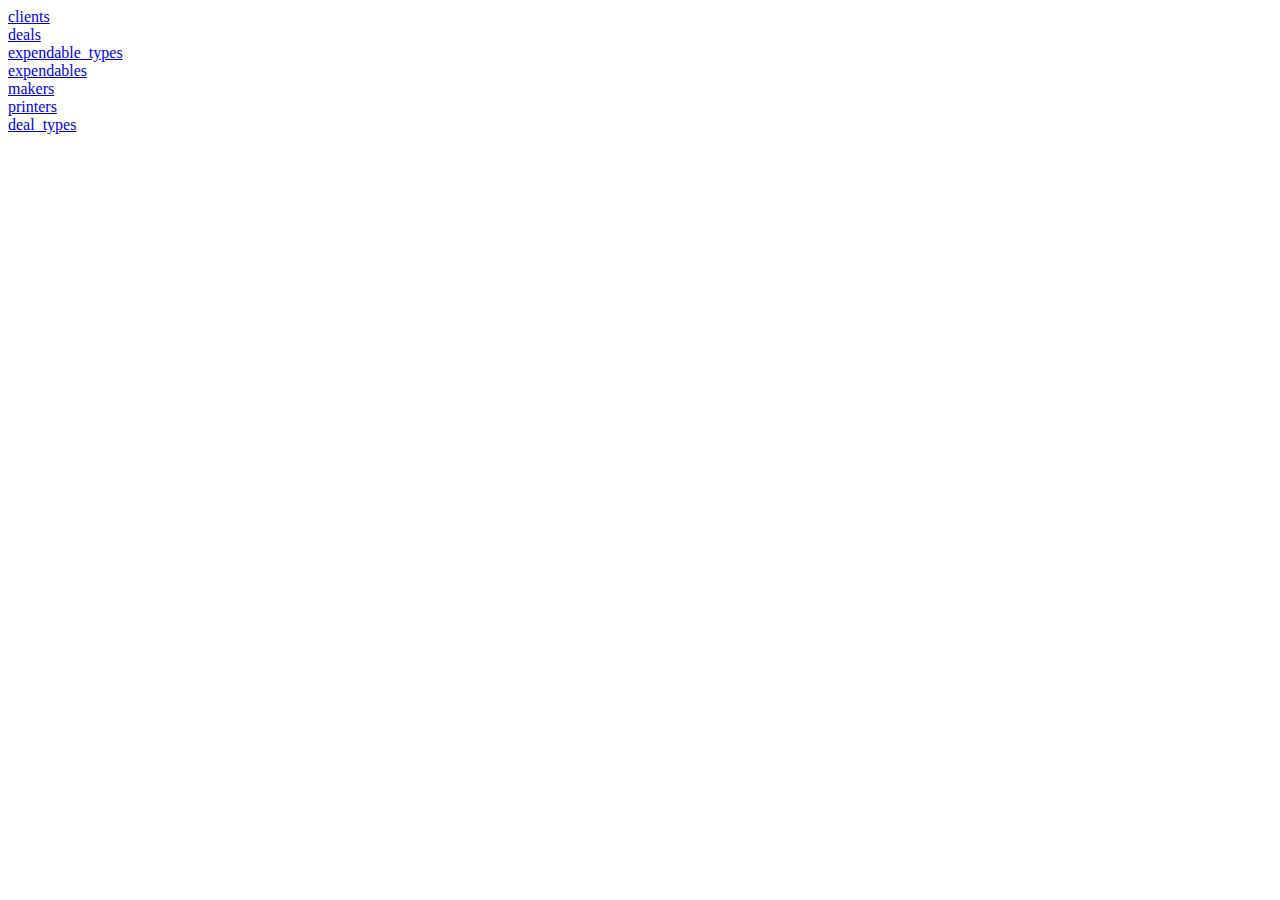
==== src/main/webapp/tables.html @ 4380233c "balance report" ====
<!DOCTYPE html>
<html lang="en">
<head>
    <meta charset="UTF-8">
    <title>DATA</title>
</head>
<body>
<a href="data/clients.xhtml">clients</a><br>
<a href="data/deals.xhtml">deals</a><br>
<a href="data/expendable_types.xhtml">expendable_types</a><br>
<a href="data/expendables.xhtml">expendables</a><br>
<a href="data/makers.xhtml">makers</a><br>
<a href="data/printers.xhtml">printers</a><br>
<a href="data/deal_types.xhtml">deal_types</a><br>
</body>
</html>
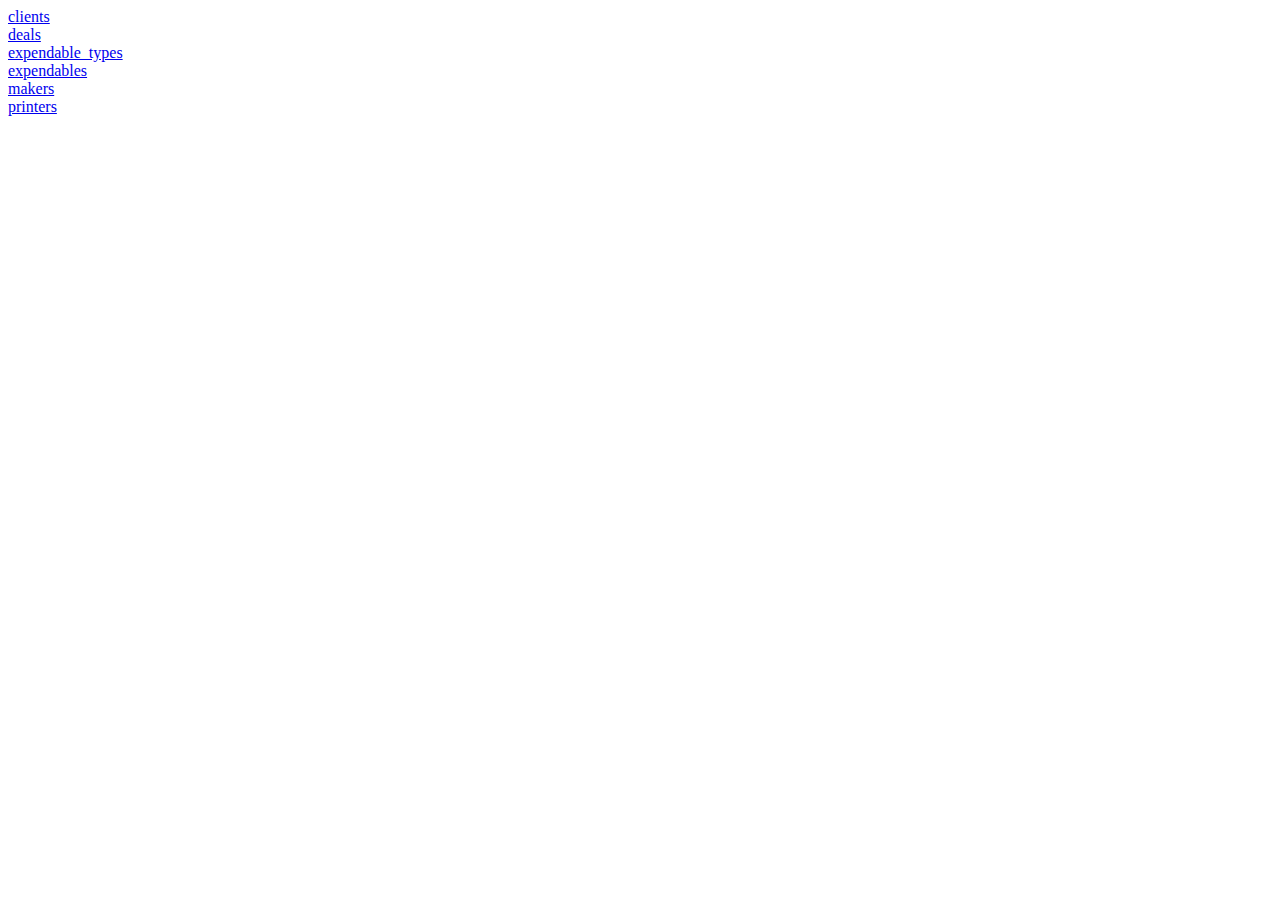
==== commit 092c651a: "clear" ====
--- a/src/main/webapp/tables.html
+++ b/src/main/webapp/tables.html
@@ -5,12 +5,11 @@
     <title>DATA</title>
 </head>
 <body>
-<a href="data/clients.xhtml">clients</a><br>
-<a href="data/deals.xhtml">deals</a><br>
-<a href="data/expendable_types.xhtml">expendable_types</a><br>
-<a href="data/expendables.xhtml">expendables</a><br>
-<a href="data/makers.xhtml">makers</a><br>
-<a href="data/printers.xhtml">printers</a><br>
-<a href="data/deal_types.xhtml">deal_types</a><br>
+<a href="tables/clients.xhtml">clients</a><br>
+<a href="tables/deals.xhtml">deals</a><br>
+<a href="tables/expendable_types.xhtml">expendable_types</a><br>
+<a href="tables/expendables.xhtml">expendables</a><br>
+<a href="tables/makers.xhtml">makers</a><br>
+<a href="tables/printers.xhtml">printers</a><br>
 </body>
 </html>